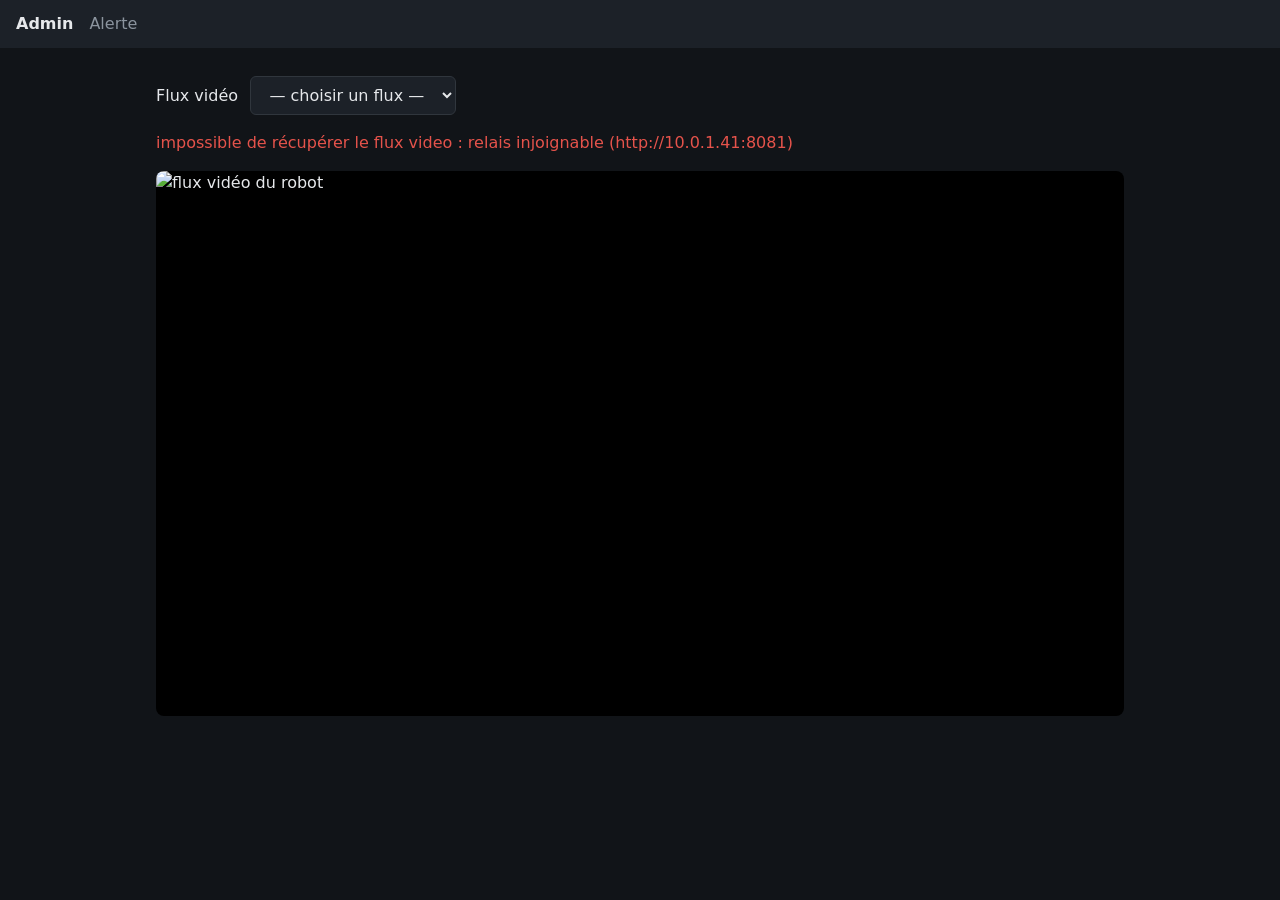
==== web/index.html @ 961d70fa "Interface web opérateur : flux caméras, alerte audio/vidéo et pilotage" ====
<!doctype html>
<html lang="fr">
<head>
  <meta charset="utf-8">
  <meta name="viewport" content="width=device-width, initial-scale=1">
  <title>X2 — Admin</title>
  <link rel="stylesheet" href="style.css">
</head>
<body>
  <nav><a href="index.html" aria-current="page">Admin</a><a href="alerte.html">Alerte</a></nav>
  <main>
    <div class="row">
      <label for="topic">Flux vidéo</label>
      <select id="topic"><option value="">— choisir un flux —</option></select>
    </div>
    <p class="error" id="error"></p>
    <img class="video" id="video" alt="flux vidéo du robot">
  </main>
  <script type="module">
    import { ROBOT, playVideo, videoError } from './common.js';
    const select = document.getElementById('topic');
    const img = document.getElementById('video');
    const error = document.getElementById('error');
    const showError = msg => { error.textContent = msg ?? ''; };
    let stop = () => {};

    try {
      const res = await fetch(`http://${ROBOT}/topics`);
      for (const t of await res.json()) select.add(new Option(t, t));
    } catch (e) {
      showError(videoError(`relais injoignable (http://${ROBOT})`));
    }

    select.onchange = () => {
      stop();
      showError(null);
      stop = select.value ? playVideo(select.value, img, showError) : () => {};
    };
  </script>
</body>
</html>
---- web/style.css ----
:root { color-scheme: dark; --bg: #111418; --card: #1c2128; --text: #e6e8eb; --muted: #8b949e; --accent: #2f81f7; --danger: #e5534b; }
* { box-sizing: border-box; }
body { margin: 0; font: 16px/1.5 system-ui, sans-serif; background: var(--bg); color: var(--text); }
nav { display: flex; gap: 1rem; padding: .75rem 1rem; background: var(--card); }
nav a { color: var(--muted); text-decoration: none; }
nav a[aria-current] { color: var(--text); font-weight: 600; }
main { max-width: 1000px; margin: 0 auto; padding: 1rem; }
.video { width: 100%; aspect-ratio: 16/9; background: #000; object-fit: contain; display: block; border-radius: 8px; }
.error { color: var(--danger); min-height: 1.5em; }
.muted { color: var(--muted); }
select, button { font: inherit; padding: .5rem .9rem; border-radius: 6px; border: 1px solid #30363d; background: var(--card); color: var(--text); }
button { cursor: pointer; }
button.primary { background: var(--accent); border-color: var(--accent); color: #fff; }
button.danger { background: var(--danger); border-color: var(--danger); color: #fff; }
button.big { font-size: 1.5rem; padding: 1.2rem 2.5rem; }
.row { display: flex; gap: .75rem; align-items: center; flex-wrap: wrap; margin: .75rem 0; }
.center { display: grid; place-items: center; min-height: 60vh; }
[hidden] { display: none !important; }
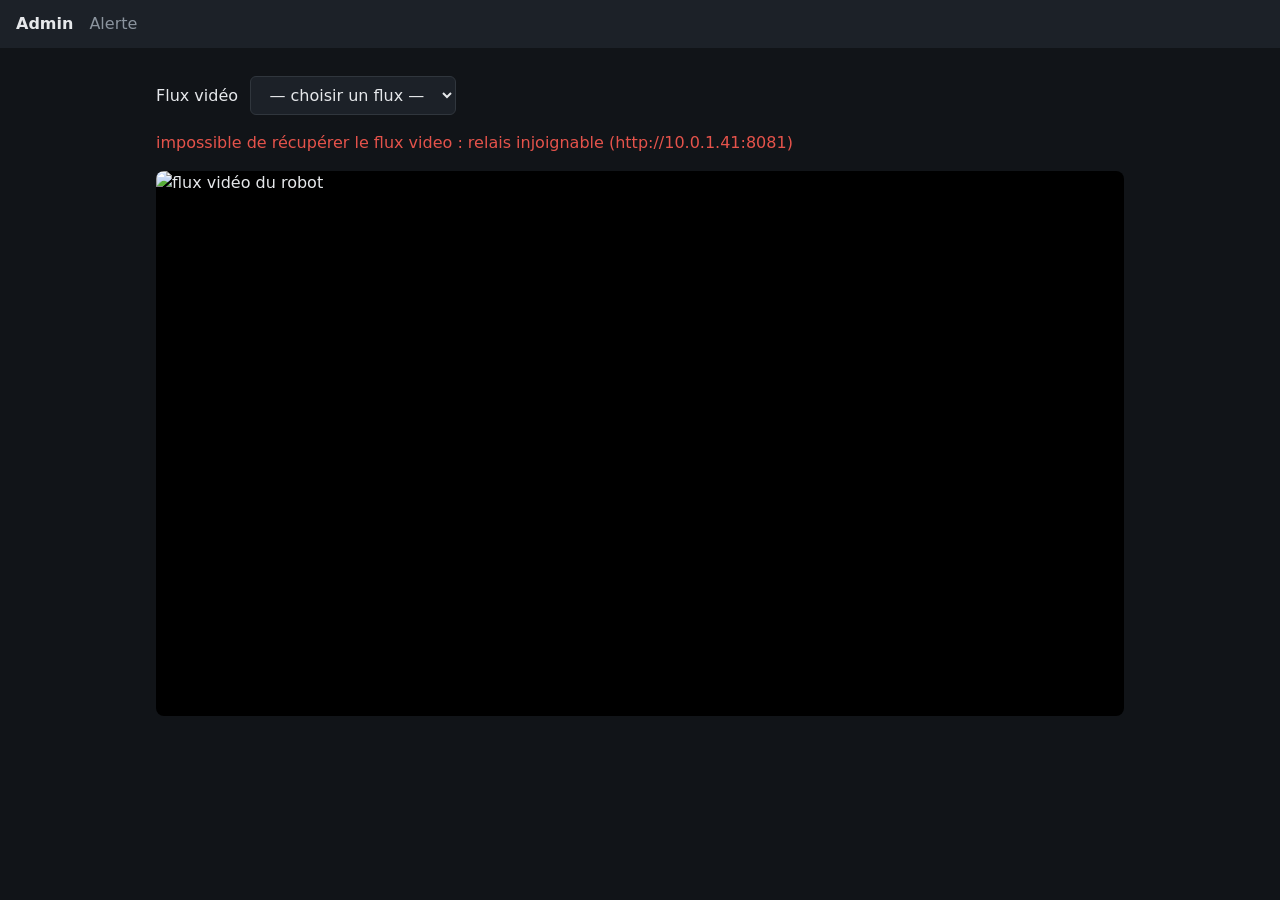
==== commit 11a907c6: "Relais : liste des flux nettoyée, détection EPI en tête, relance plus sûre" ====
--- a/web/index.html
+++ b/web/index.html
@@ -18,6 +18,7 @@
   </main>
   <script type="module">
     import { ROBOT, playVideo, videoError } from './common.js';
+    const EPI = '/hackathon/epi/detections/compressed';  // publié par ~/hackathon/epi_detection/detect.py
     const select = document.getElementById('topic');
     const img = document.getElementById('video');
     const error = document.getElementById('error');
@@ -26,7 +27,10 @@
 
     try {
       const res = await fetch(`http://${ROBOT}/topics`);
-      for (const t of await res.json()) select.add(new Option(t, t));
+      for (const t of await res.json()) {
+        if (t === EPI) select.add(new Option('Détection EPI (YOLO)', t), 1);
+        else select.add(new Option(t, t));
+      }
     } catch (e) {
       showError(videoError(`relais injoignable (http://${ROBOT})`));
     }
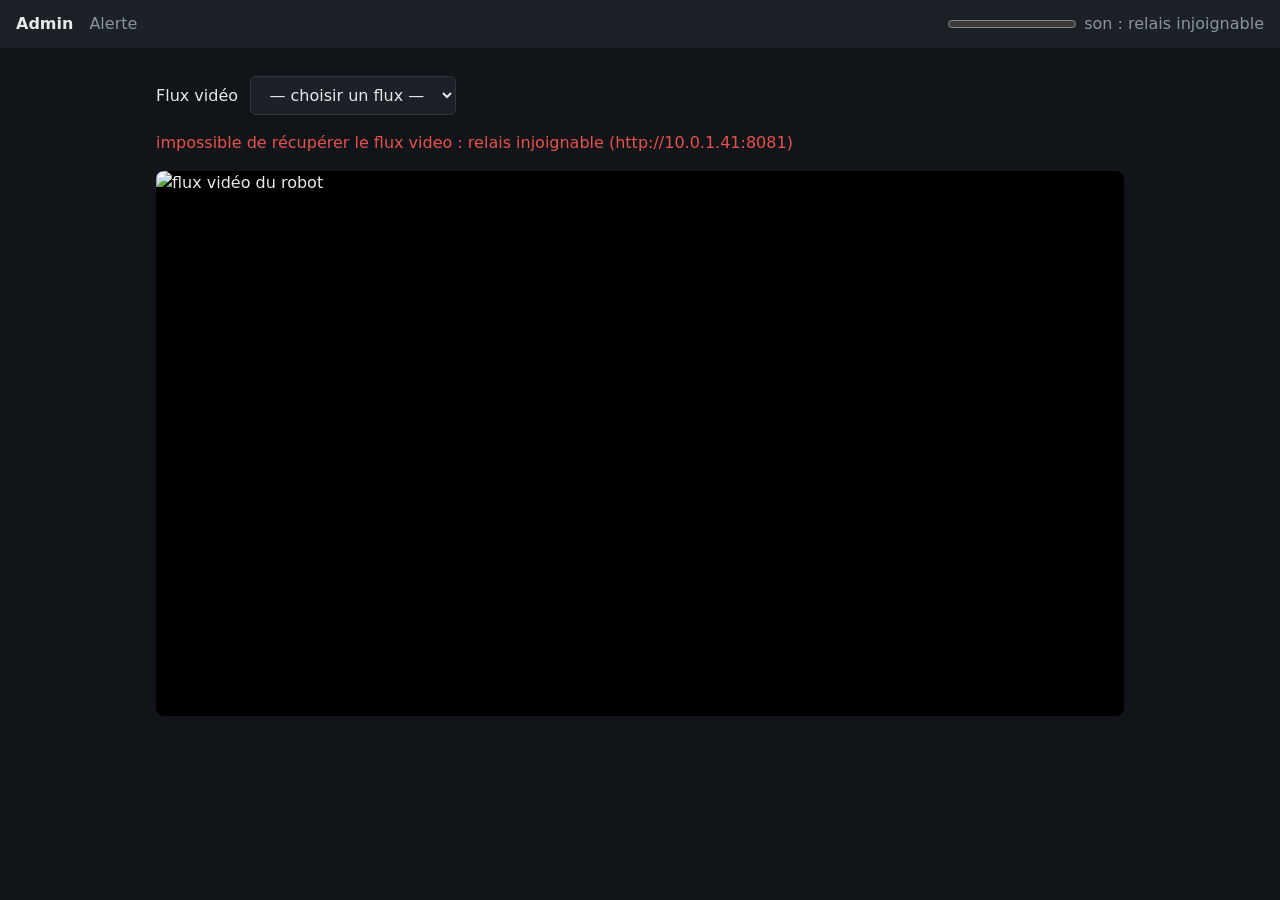
==== commit a8c442cf: "Jauge du niveau sonore autour du robot (WS /level) et bandeau d'alerte bruit fort Le relais mesure l" ====
--- a/web/index.html
+++ b/web/index.html
@@ -17,7 +17,8 @@
     <img class="video" id="video" alt="flux vidéo du robot">
   </main>
   <script type="module">
-    import { ROBOT, playVideo, videoError } from './common.js';
+    import { ROBOT, playVideo, showLevel, videoError } from './common.js';
+    showLevel();
     const EPI = '/hackathon/epi/detections/compressed';  // publié par ~/hackathon/epi_detection/detect.py
     const select = document.getElementById('topic');
     const img = document.getElementById('video');
--- a/web/style.css
+++ b/web/style.css
@@ -16,3 +16,7 @@
 .row { display: flex; gap: .75rem; align-items: center; flex-wrap: wrap; margin: .75rem 0; }
 .center { display: grid; place-items: center; min-height: 60vh; }
 [hidden] { display: none !important; }
+.level { margin-left: auto; display: flex; gap: .5rem; align-items: center; color: var(--muted); }
+.level meter { width: 8rem; }
+.loud { display: flex; gap: 1rem; align-items: center; flex-wrap: wrap; padding: .75rem 1rem; background: var(--danger); color: #fff; font-weight: 600; }
+.loud button { background: #fff; color: var(--danger); border-color: #fff; }
